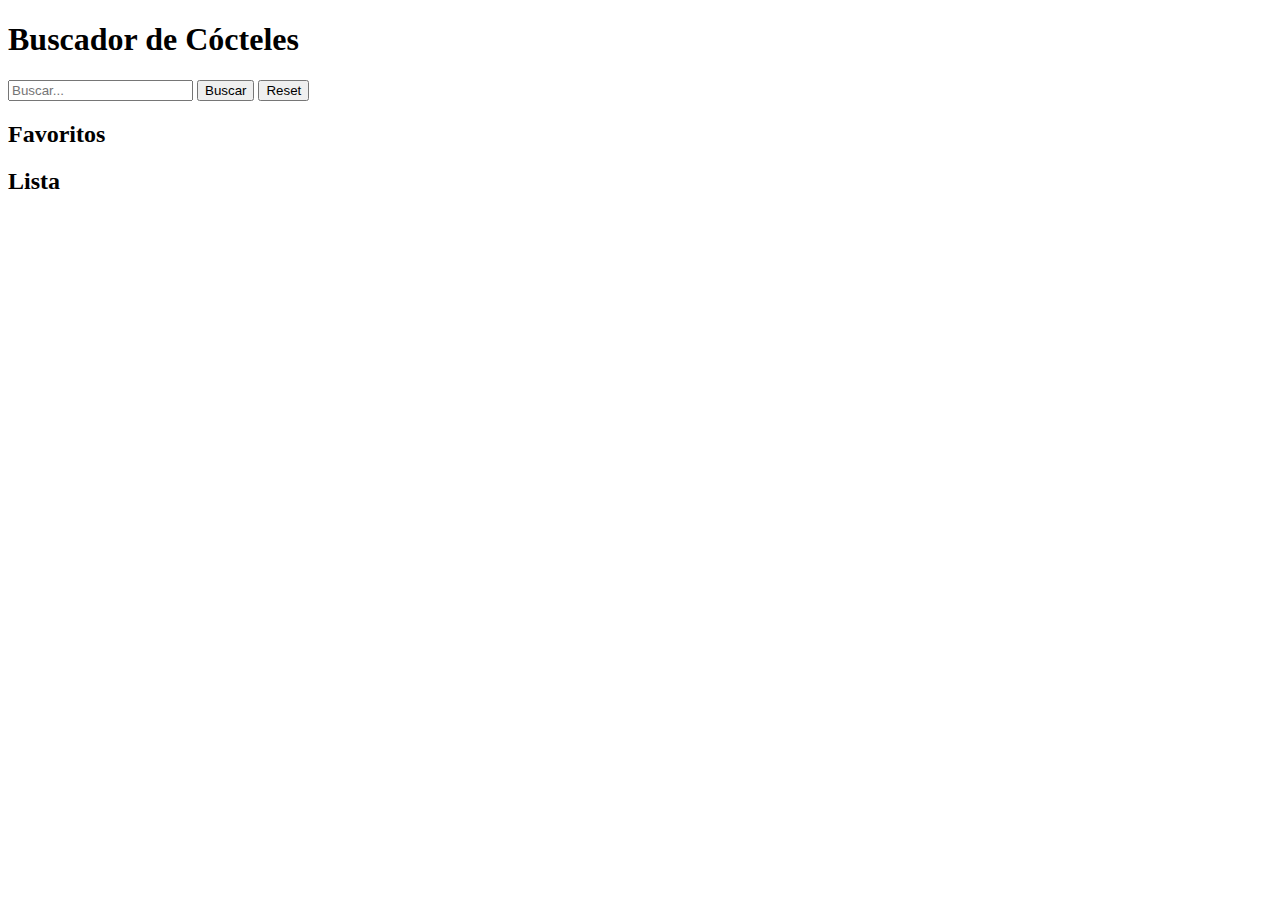
==== src/index.html @ 61e228a2 "create basic HTML-CSS & JS" ====
<!DOCTYPE html>
<html lang="es">
  <head>
    <meta charset="UTF-8" />
    <meta name="viewport" content="width=device-width, initial-scale=1" />
    <title>Buscador de Cócteles</title>
    <link
      href="https://fonts.googleapis.com/css?family=Roboto&display=swap"
      rel="stylesheet"
    />
    <!-- <link rel="stylesheet" href="http://beta.adalab.es/resources/stylesheets/all.css" /> -->
    <link rel="stylesheet" href="./scss/main.scss">
  </head>

  <body>
    <section class="search">
      <h1 class="title">Buscador de Cócteles</h1>
      <form class="form">
        <label for="search_text"></label>
        <input type="text" name="search_text" id="search_text" class="search_input js_search_input" placeholder="Buscar...">
        <input type="submit" class="search_btn js_btn_search" value="Buscar">
        <input type="submit" class="search_reset js_btn_reset" value="Reset">
        </form>
      <div>
            <p class="js-error error"></p>
      </div>
    </section>
    <main class="main">
      <section class="faves">
        <h2 class="faves_title">Favoritos</h2>
        <ul class="faves_list js_favorite_cocktails"></ul>
      </section>
      <section class="results">
        <h2 class="results_title">Lista</h2>
        <ul class="results_list js_cocktails"></ul>
      </section>   
    </main>

    <script src="./js/main.js"></script>
  </body>
</html>
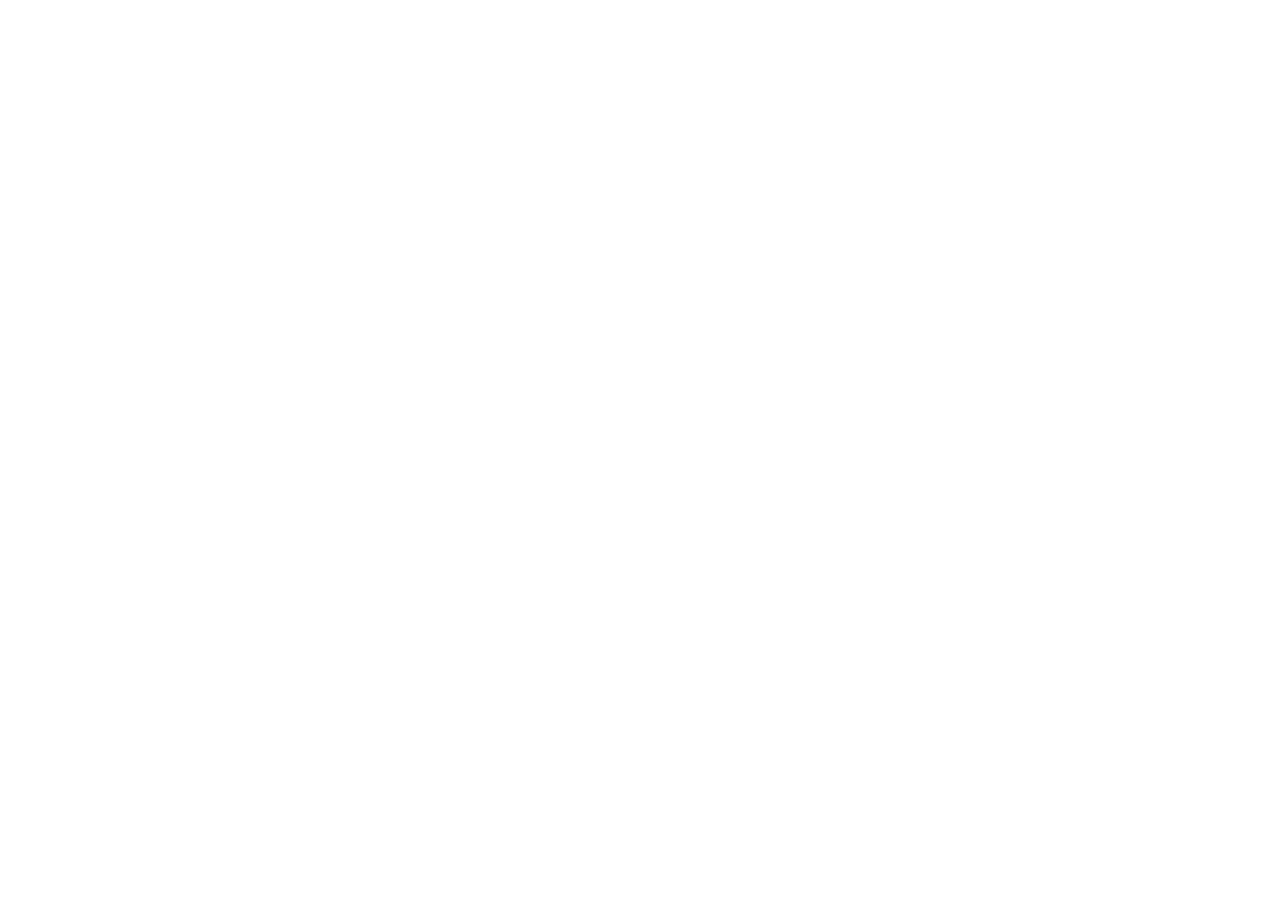
==== commit 71462e63: "update HTML structure & create partials" ====
--- a/src/index.html
+++ b/src/index.html
@@ -8,34 +8,14 @@
       href="https://fonts.googleapis.com/css?family=Roboto&display=swap"
       rel="stylesheet"
     />
-    <!-- <link rel="stylesheet" href="http://beta.adalab.es/resources/stylesheets/all.css" /> -->
     <link rel="stylesheet" href="./scss/main.scss">
   </head>
 
   <body>
-    <section class="search">
-      <h1 class="title">Buscador de Cócteles</h1>
-      <form class="form">
-        <label for="search_text"></label>
-        <input type="text" name="search_text" id="search_text" class="search_input js_search_input" placeholder="Buscar...">
-        <input type="submit" class="search_btn js_btn_search" value="Buscar">
-        <input type="submit" class="search_reset js_btn_reset" value="Reset">
-        </form>
-      <div>
-            <p class="js-error error"></p>
-      </div>
-    </section>
-    <main class="main">
-      <section class="faves">
-        <h2 class="faves_title">Favoritos</h2>
-        <ul class="faves_list js_favorite_cocktails"></ul>
-      </section>
-      <section class="results">
-        <h2 class="results_title">Lista</h2>
-        <ul class="results_list js_cocktails"></ul>
-      </section>   
-    </main>
-
-    <script src="./js/main.js"></script>
+    <load src="./partials/header.html" />
+    <load src="./partials/form.html" />
+    <load src="./partials/main.html" />
+    <load src="./partials/footer.html" />
+    <script src="./js/main.js" type="text/javascript"></script>
   </body>
 </html>
